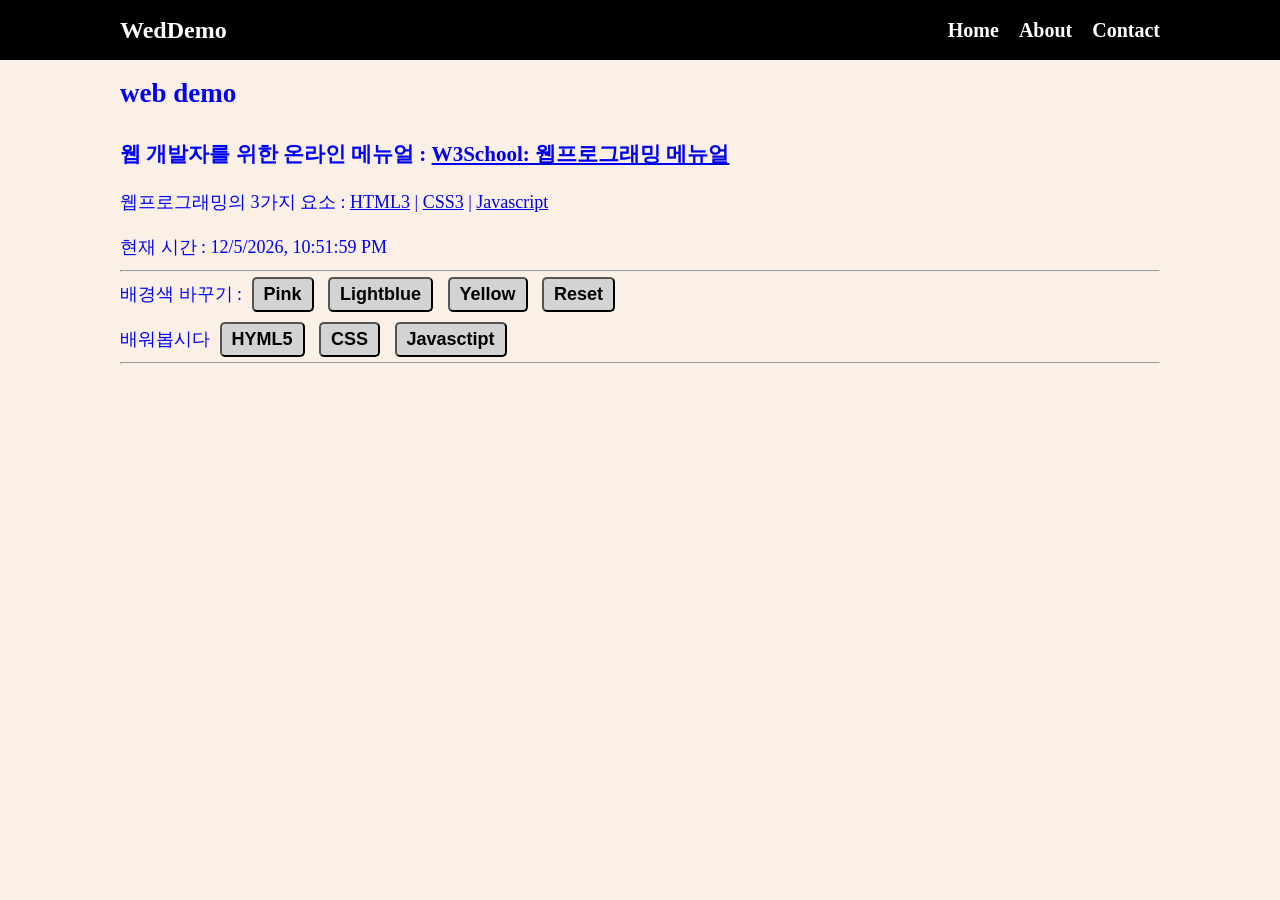
==== index.html @ 00f927b2 "수업에서 만든 데모 v1.0" ====
<!doctype html>
<html lang="en">
  <head>
    <meta charset="UTF-8" />
    <meta name="viewport" content="width=device-width, initial-scale=1.0" />
    <title>web demo</title>
    <link rel="stylesheet" href="style.css" />
  </head>
  <body>
    <!-- 여기는 메뉴입니다 -->
    <nav class="navbar">
      <div class="container">
        <div class="logo">WedDemo</div>
        <ul class="nav">
          <li>
            <a href="/">Home</a>
          </li>
          <li>
            <a href="/about.html">About</a>
          </li>
          <li>
            <a href="/contact.html">Contact</a>
          </li>
        </ul>
      </div>
    </nav>

    <!-- 메인 세션 -->
    <section class="main">
      <div class="container">
        <h1>web demo</h1>
        <h3>
          웹 개발자를 위한 온라인 메뉴얼 : 
          <a href="https://www.w3schools.com/">W3School: 웹프로그래밍 메뉴얼</a>
        </h3>

        <p>
          웹프로그래밍의 3가지 요소 : 
          <a href="https://www.w3schools.com/html/default.asp">HTML3</a> | 
          <a href="https://www.w3schools.com/css/default.asp">CSS3</a> | 
          <a href="https://www.w3schools.com/js/default.asp">Javascript</a>
        </p>

        <p>현재 시간 : <span id="time"></span></p>

        <hr />

        <p>
          배경색 바꾸기 : 
          <button onclick="pink()">Pink</button>
          <button onclick="lightblue()">Lightblue</button>
          <button onclick="yellow()">Yellow</button>
          <button onclick="reset()">Reset</button>
        </p>
        <p>
          배워봅시다
          <button onmouseover="showhtml()" onmouseout="hide()">HYML5</button>
          <button onmouseover="showcss()" onmouseout="hide()">CSS</button>
          <button onmouseover="showjs()" onmouseout="hide()">Javasctipt</button>
        </p>
        <hr />
        <br />
        <div>
          <img id="fig" height="200px">
          <p id="desc"></p>
        </div>
      </div>

    <script src="main.js"></script>
  </body>
</html>
---- style.css ----
* {
  box-sizing: border-box;
  padding: 0;
  margin: 0;
}

body {
  color: #333;
  background-color: linen;
  font-size: 18px;
  line-height: 1.5;
}

ul {
  list-style-type: none;
}

.container {
  max-width: 1100px;
  margin: 0 auto;
  padding: 0 30px;
}

.main {
  color: blue;
  line-height: 2.5;
}
.navbar {
  background-color: black;
  color: white;
  height: 60px;
}

.navbar .container {
  display: flex;
  flex-direction: row;
  justify-content: space-between;
  align-items: center;
  height: 100%;
}

.navbar ul {
  display: flex;
  flex-direction: row;
}

.navbar ul li {
  margin-left: 20px;
}

.navbar a {
  color: white;
  text-decoration: none;
  font-size: 20px;
  font-weight: bold;
}

.navbar a:hover {
  border-bottom: 2px #fff solid;
  color: #ddd;
}

.navbar .logo {
  font-size: x-large;
  font-weight: bolder;
}

button {
  padding: 5px 10px;
  margin: 5px;
  font-size: large;
  font-weight: bold;
  background-color: lightgray;
  border-width: 1;
  border-radius: 5px;
}

button:hover {
  color: red;
  background-color: yellow;
}
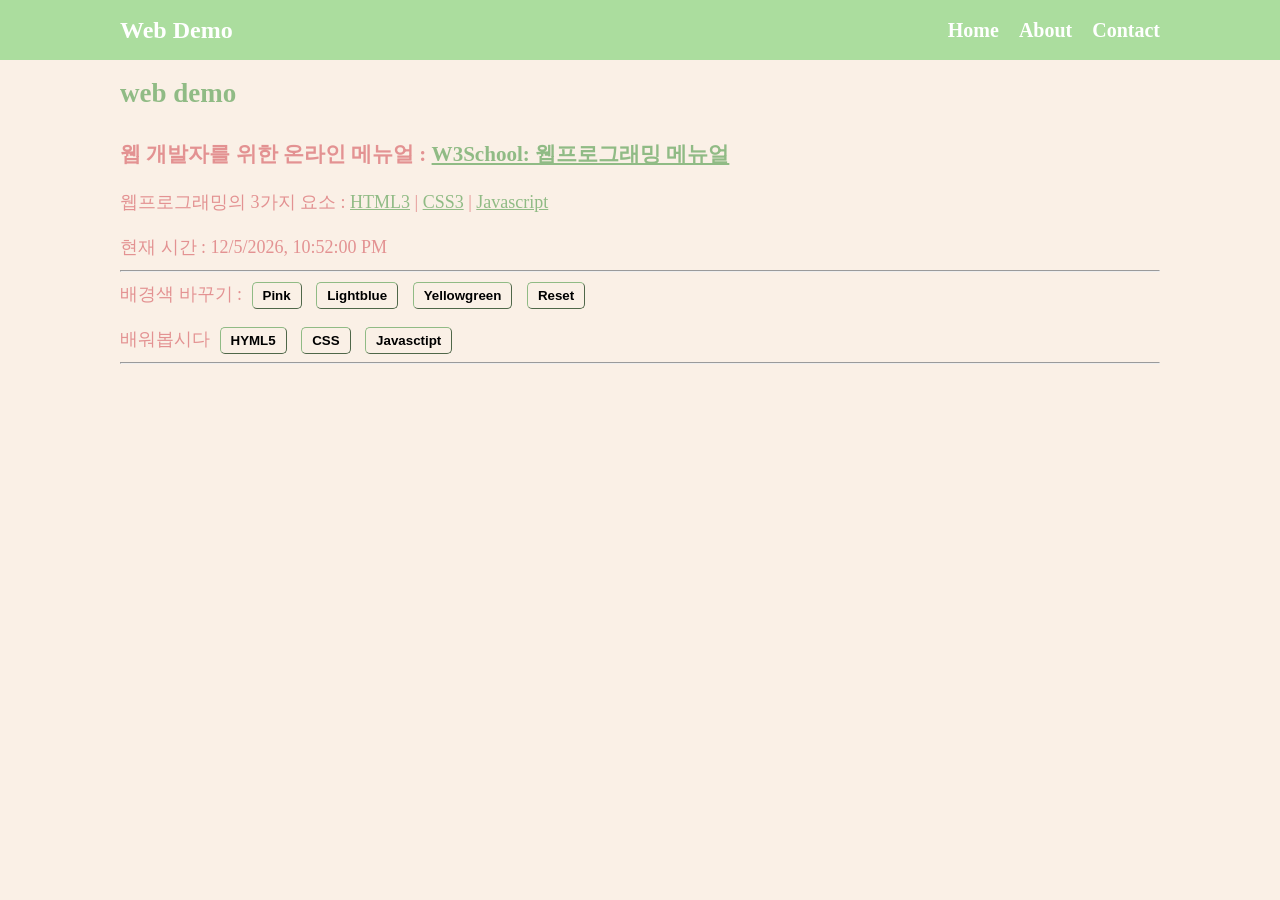
==== commit 50bc65bd: "CSS 수정 v2.0" ====
--- a/index.html
+++ b/index.html
@@ -10,7 +10,7 @@
     <!-- 여기는 메뉴입니다 -->
     <nav class="navbar">
       <div class="container">
-        <div class="logo">WedDemo</div>
+        <div class="logo">Web Demo</div>
         <ul class="nav">
           <li>
             <a href="/">Home</a>
@@ -31,14 +31,14 @@
         <h1>web demo</h1>
         <h3>
           웹 개발자를 위한 온라인 메뉴얼 : 
-          <a href="https://www.w3schools.com/">W3School: 웹프로그래밍 메뉴얼</a>
+          <a class="linking" href="https://www.w3schools.com/" target="_blank" rel="noopener noreferrer">W3School: 웹프로그래밍 메뉴얼</a>
         </h3>
 
         <p>
           웹프로그래밍의 3가지 요소 : 
-          <a href="https://www.w3schools.com/html/default.asp">HTML3</a> | 
-          <a href="https://www.w3schools.com/css/default.asp">CSS3</a> | 
-          <a href="https://www.w3schools.com/js/default.asp">Javascript</a>
+          <a class="linking" href="https://www.w3schools.com/html/default.asp" target="_blank" rel="noopener noreferrer">HTML3</a> | 
+          <a class="linking" href="https://www.w3schools.com/css/default.asp" target="_blank" rel="noopener noreferrer">CSS3</a> | 
+          <a class="linking" href="https://www.w3schools.com/js/default.asp" target="_blank" rel="noopener noreferrer">Javascript</a>
         </p>
 
         <p>현재 시간 : <span id="time"></span></p>
@@ -49,7 +49,7 @@
           배경색 바꾸기 : 
           <button onclick="pink()">Pink</button>
           <button onclick="lightblue()">Lightblue</button>
-          <button onclick="yellow()">Yellow</button>
+          <button onclick="yellowgreen()">Yellowgreen</button>
           <button onclick="reset()">Reset</button>
         </p>
         <p>
--- a/style.css
+++ b/style.css
@@ -5,7 +5,7 @@
 }
 
 body {
-  color: #333;
+  color: #ffffff;
   background-color: linen;
   font-size: 18px;
   line-height: 1.5;
@@ -21,12 +21,24 @@
   padding: 0 30px;
 }
 
+h1 {
+  color: rgb(144, 187, 133);
+}
+
+.linking {
+  color: rgb(144, 187, 133);
+}
+
+.linking :visited {
+  color: rgb(144, 187, 133);
+}
+
 .main {
-  color: blue;
+  color: rgb(227, 146, 146);
   line-height: 2.5;
 }
 .navbar {
-  background-color: black;
+  background-color: rgb(171, 221, 158);
   color: white;
   height: 60px;
 }
@@ -68,14 +80,14 @@
 button {
   padding: 5px 10px;
   margin: 5px;
-  font-size: large;
   font-weight: bold;
-  background-color: lightgray;
-  border-width: 1;
+  background-color: linen;
+  border-color: rgb(144, 187, 133);
+  border-width: 1.2px;
   border-radius: 5px;
 }
 
 button:hover {
-  color: red;
-  background-color: yellow;
+  color: white;
+  background-color: rgb(229, 173, 173);
 }
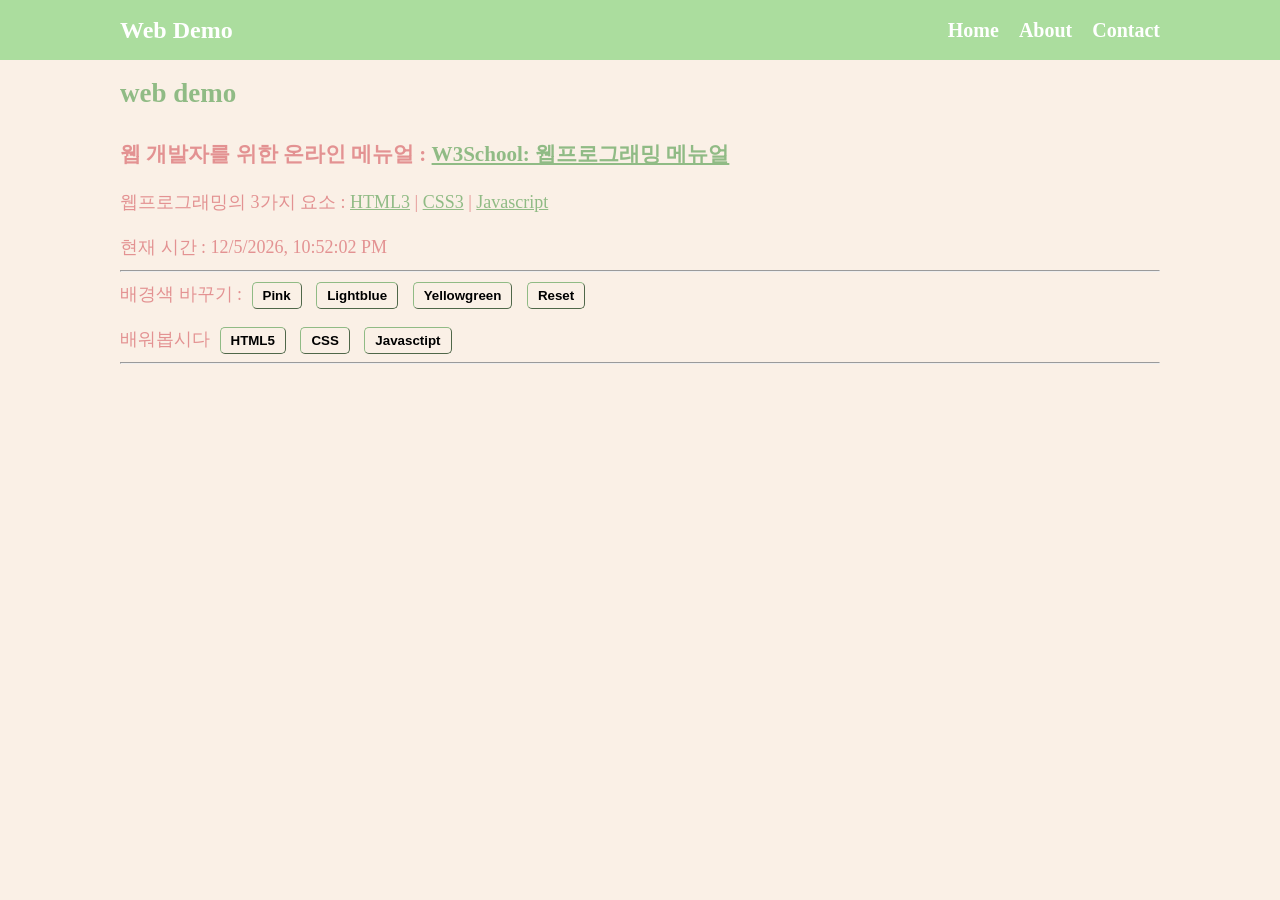
==== commit 4ed327b4: "오타 수정 v2.1" ====
--- a/index.html
+++ b/index.html
@@ -54,7 +54,7 @@
         </p>
         <p>
           배워봅시다
-          <button onmouseover="showhtml()" onmouseout="hide()">HYML5</button>
+          <button onmouseover="showhtml()" onmouseout="hide()">HTML5</button>
           <button onmouseover="showcss()" onmouseout="hide()">CSS</button>
           <button onmouseover="showjs()" onmouseout="hide()">Javasctipt</button>
         </p>
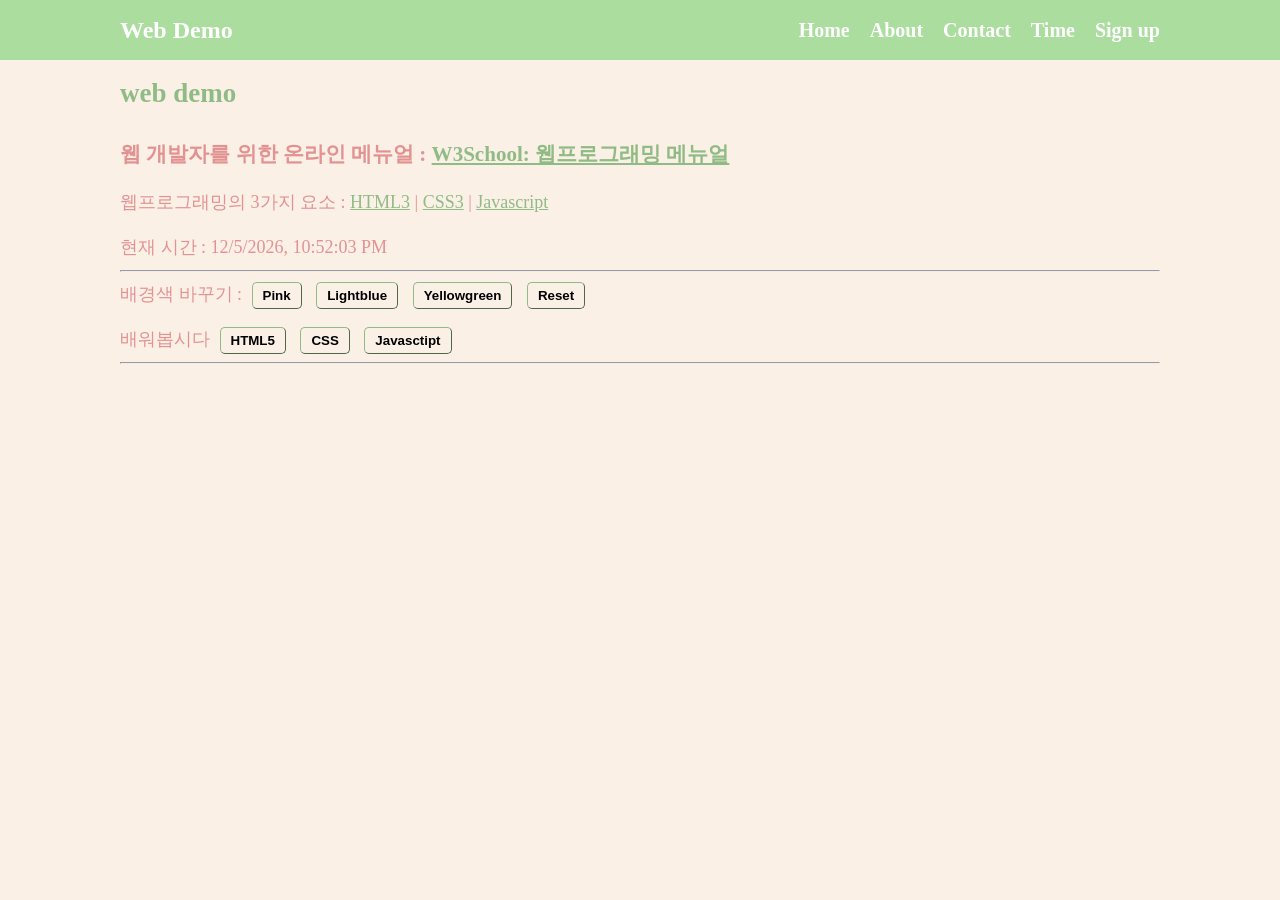
==== commit 3f834531: "미디어 추가, 입력창 추가, 자잘한 수정" ====
--- a/index.html
+++ b/index.html
@@ -21,6 +21,12 @@
           <li>
             <a href="/contact.html">Contact</a>
           </li>
+          <li>
+            <a href="/time.html">Time</a>
+          </li>
+          <li>
+            <a href="/Sign_up.html">Sign up</a>
+          </li>
         </ul>
       </div>
     </nav>
@@ -30,15 +36,41 @@
       <div class="container">
         <h1>web demo</h1>
         <h3>
-          웹 개발자를 위한 온라인 메뉴얼 : 
-          <a class="linking" href="https://www.w3schools.com/" target="_blank" rel="noopener noreferrer">W3School: 웹프로그래밍 메뉴얼</a>
+          웹 개발자를 위한 온라인 메뉴얼 :
+          <a
+            class="linking"
+            href="https://www.w3schools.com/"
+            target="_blank"
+            rel="noopener noreferrer"
+            >W3School: 웹프로그래밍 메뉴얼</a
+          >
         </h3>
 
         <p>
-          웹프로그래밍의 3가지 요소 : 
-          <a class="linking" href="https://www.w3schools.com/html/default.asp" target="_blank" rel="noopener noreferrer">HTML3</a> | 
-          <a class="linking" href="https://www.w3schools.com/css/default.asp" target="_blank" rel="noopener noreferrer">CSS3</a> | 
-          <a class="linking" href="https://www.w3schools.com/js/default.asp" target="_blank" rel="noopener noreferrer">Javascript</a>
+          웹프로그래밍의 3가지 요소 :
+          <a
+            class="linking"
+            href="https://www.w3schools.com/html/default.asp"
+            target="_blank"
+            rel="noopener noreferrer"
+            >HTML3</a
+          >
+          |
+          <a
+            class="linking"
+            href="https://www.w3schools.com/css/default.asp"
+            target="_blank"
+            rel="noopener noreferrer"
+            >CSS3</a
+          >
+          |
+          <a
+            class="linking"
+            href="https://www.w3schools.com/js/default.asp"
+            target="_blank"
+            rel="noopener noreferrer"
+            >Javascript</a
+          >
         </p>
 
         <p>현재 시간 : <span id="time"></span></p>
@@ -46,7 +78,7 @@
         <hr />
 
         <p>
-          배경색 바꾸기 : 
+          배경색 바꾸기 :
           <button onclick="pink()">Pink</button>
           <button onclick="lightblue()">Lightblue</button>
           <button onclick="yellowgreen()">Yellowgreen</button>
@@ -61,10 +93,11 @@
         <hr />
         <br />
         <div>
-          <img id="fig" height="200px">
+          <img id="fig" height="200px" />
           <p id="desc"></p>
         </div>
       </div>
+    </section>
 
     <script src="main.js"></script>
   </body>
--- a/style.css
+++ b/style.css
@@ -12,6 +12,7 @@
 }
 
 ul {
+  padding-left: 30px;
   list-style-type: none;
 }
 
@@ -33,6 +34,26 @@
   color: rgb(144, 187, 133);
 }
 
+table {
+  width: 80%;
+  border-collapse: collapse;
+  text-align: center;
+}
+
+.hour {
+  width: 50px;
+}
+
+td {
+  width: 100px;
+}
+
+table,
+th,
+td {
+  border: 1px solid rgb(144, 187, 133);
+}
+
 .main {
   color: rgb(227, 146, 146);
   line-height: 2.5;
@@ -49,6 +70,10 @@
   justify-content: space-between;
   align-items: center;
   height: 100%;
+}
+
+li::marker {
+  color: rgb(144, 187, 133);
 }
 
 .navbar ul {
@@ -91,3 +116,36 @@
   color: white;
   background-color: rgb(229, 173, 173);
 }
+
+fieldset {
+  border: 1px solid rgb(144, 187, 133);
+}
+
+legend {
+  padding: 0 10px;
+}
+
+label {
+  margin-left: 10px;
+}
+
+#login {
+  margin: 10px 10px;
+  padding: 5px 10px;
+  background-color: rgb(144, 187, 133);
+  color: white;
+  border-radius: 10px;
+  border: none;
+}
+
+#login:hover {
+  background-color: rgb(227, 146, 146);
+}
+
+textarea {
+  margin: auto 10px;
+}
+
+#time {
+  margin: 0;
+}
